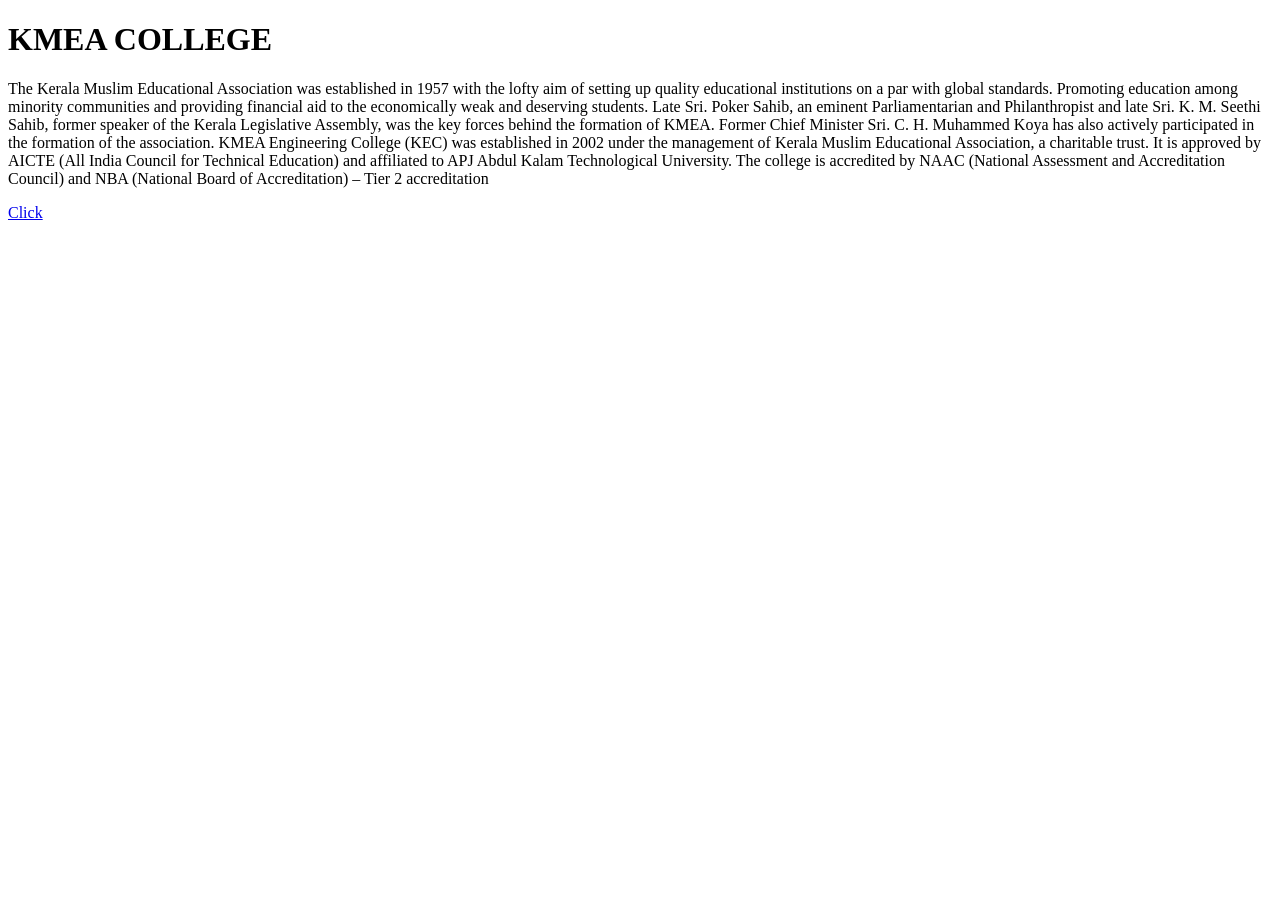
==== para.html @ 5cf479b5 "demo" ====
<!DOCTYPE html>
<html lang="en">
<head>
    <meta charset="UTF-8">
    <meta name="viewport" content="width=device-width, initial-scale=1.0">
    <title>Document</title>
</head>
<body>
    <h1><centre>KMEA COLLEGE</centre></h1>
    <p>The Kerala Muslim Educational Association was established in 1957 with the lofty aim of setting up 
        quality educational institutions on a par with global standards. Promoting education among minority 
        communities and providing financial aid to the economically weak and deserving students.
Late Sri. Poker Sahib, an eminent Parliamentarian and Philanthropist and late Sri. K. M. Seethi Sahib, former
 speaker of the Kerala Legislative Assembly, was the key forces behind the formation of KMEA. Former Chief 
 Minister Sri. C. H. Muhammed Koya has also actively participated in the formation of the association.
KMEA Engineering College (KEC) was established in 2002 under the management of Kerala Muslim Educational 
Association, a charitable trust. It is approved by AICTE (All India Council for Technical Education) and 
affiliated to APJ Abdul Kalam Technological University. The college is accredited by NAAC (National Assessment 
and Accreditation Council) and NBA (National Board of Accreditation) – Tier 2 accreditation</p>
<a href="table.html">Click</a>
</body>
</html>
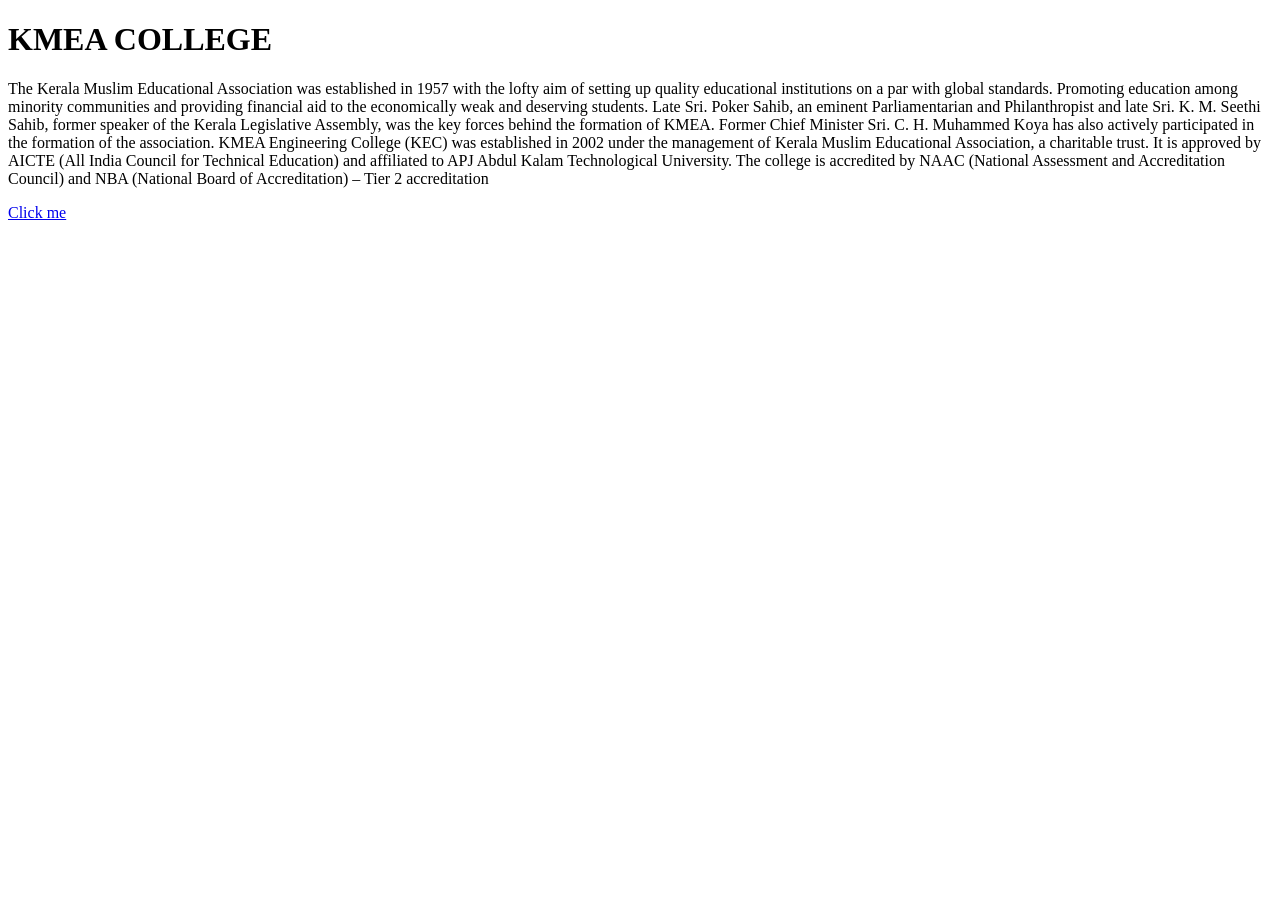
==== commit 6bd61707: "newup" ====
--- a/para.html
+++ b/para.html
@@ -17,6 +17,6 @@
 Association, a charitable trust. It is approved by AICTE (All India Council for Technical Education) and 
 affiliated to APJ Abdul Kalam Technological University. The college is accredited by NAAC (National Assessment 
 and Accreditation Council) and NBA (National Board of Accreditation) – Tier 2 accreditation</p>
-<a href="table.html">Click</a>
+<a href="table.html">Click me</a>
 </body>
 </html>
